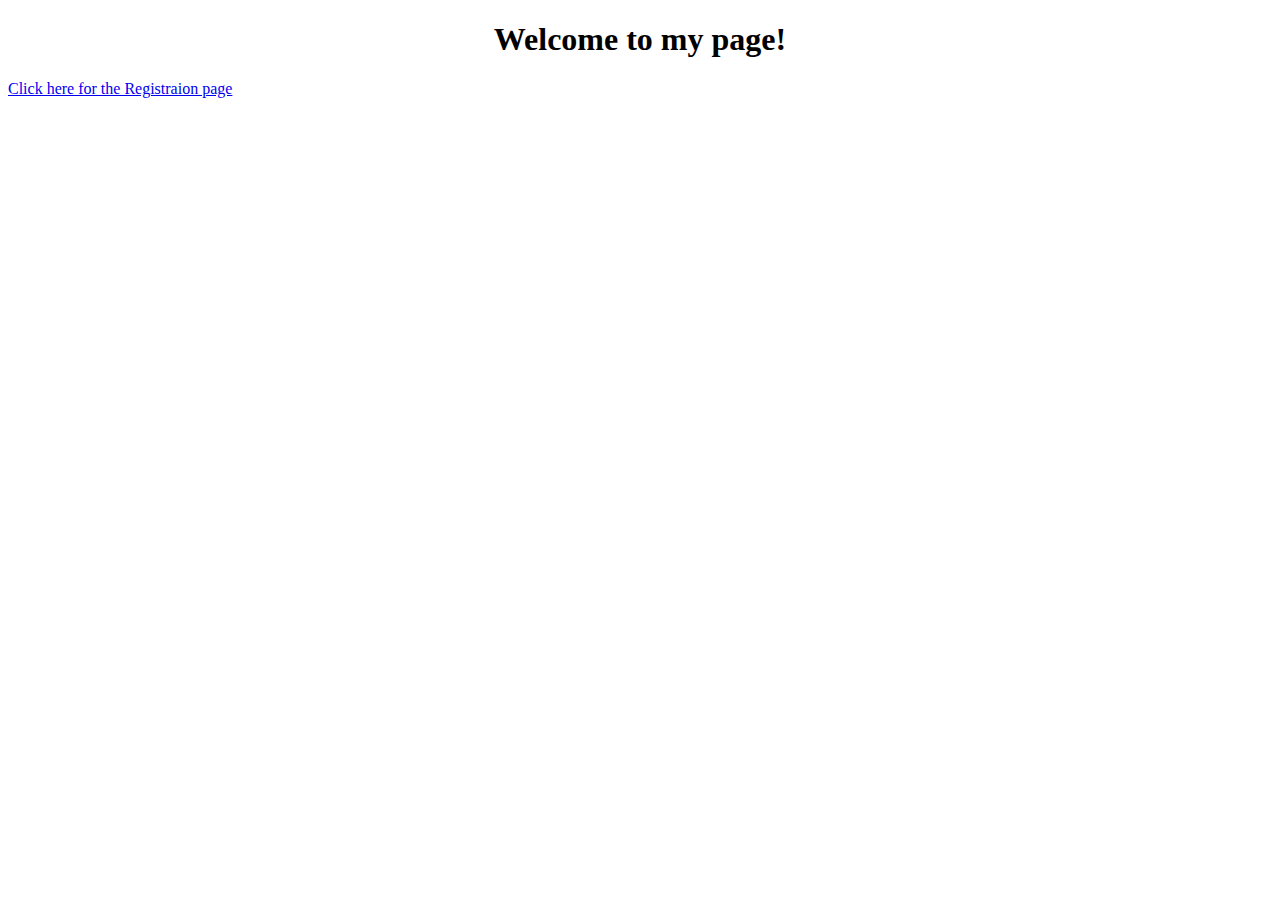
==== index.html @ 6bfd79bd "centered the headline and the link" ====
<!DOCTYPE html>
<html lang="en">
<head>
    <meta charset="UTF-8">
    <meta name="viewport" content="width=device-width, initial-scale=1.0">
    <title>Shahar BH</title>
    <style>h1, a{text-align: center;}</style>
</head>
<body>
    <h1>Welcome to my page!</h1>
    <a href="/figma-registration-page/">Click here for the Registraion page</a>
</body>
</html>
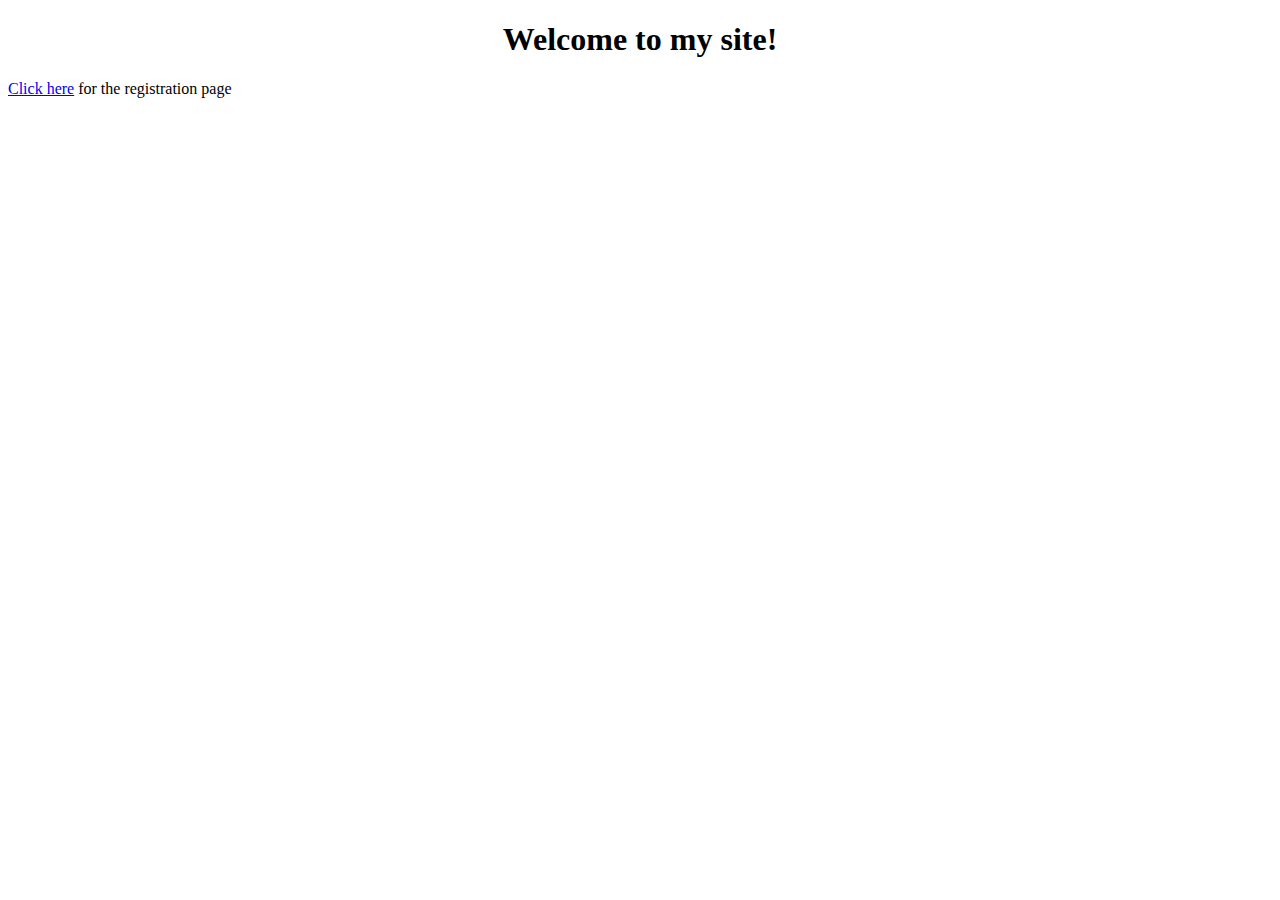
==== commit 41fd1516: "centered the text in the main page" ====
--- a/index.html
+++ b/index.html
@@ -3,11 +3,11 @@
 <head>
     <meta charset="UTF-8">
     <meta name="viewport" content="width=device-width, initial-scale=1.0">
-    <title>Shahar BH</title>
+    <title>Shahar</title>
     <style>h1, a{text-align: center;}</style>
 </head>
 <body>
-    <h1>Welcome to my page!</h1>
-    <a href="/figma-registration-page/">Click here for the Registraion page</a>
+    <h1>Welcome to my site!</h1>
+    <a href="/figma-registration-page">Click here</a> <a> for the registration page</a>
 </body>
 </html>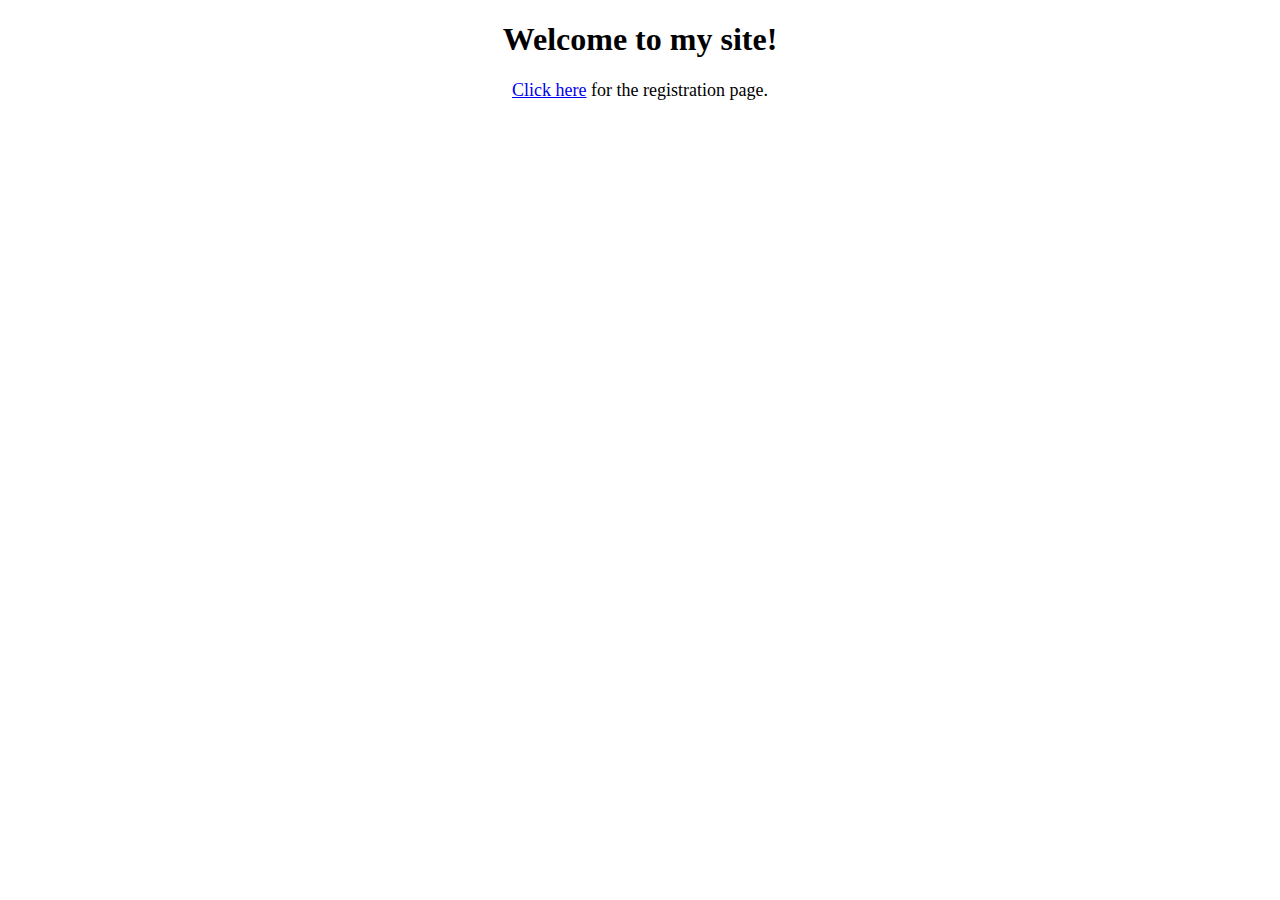
==== commit 61127c2c: "centered the link in the main page and added a css page for it" ====
--- a/index.html
+++ b/index.html
@@ -4,10 +4,13 @@
     <meta charset="UTF-8">
     <meta name="viewport" content="width=device-width, initial-scale=1.0">
     <title>Shahar</title>
-    <style>h1, a{text-align: center;}</style>
+    <link rel="stylesheet" href="index.css">
 </head>
 <body>
     <h1>Welcome to my site!</h1>
-    <a href="/figma-registration-page">Click here</a> <a> for the registration page</a>
+    
+    <p>
+    <a href="/figma-registration-page" id="registration-link">Click here</a> for the registration page.
+    </p>
 </body>
 </html>--- a/index.css
+++ b/index.css
@@ -0,0 +1,8 @@
+h1{
+    text-align: center;
+}
+
+p{
+    text-align: center;
+    font-size: large;
+}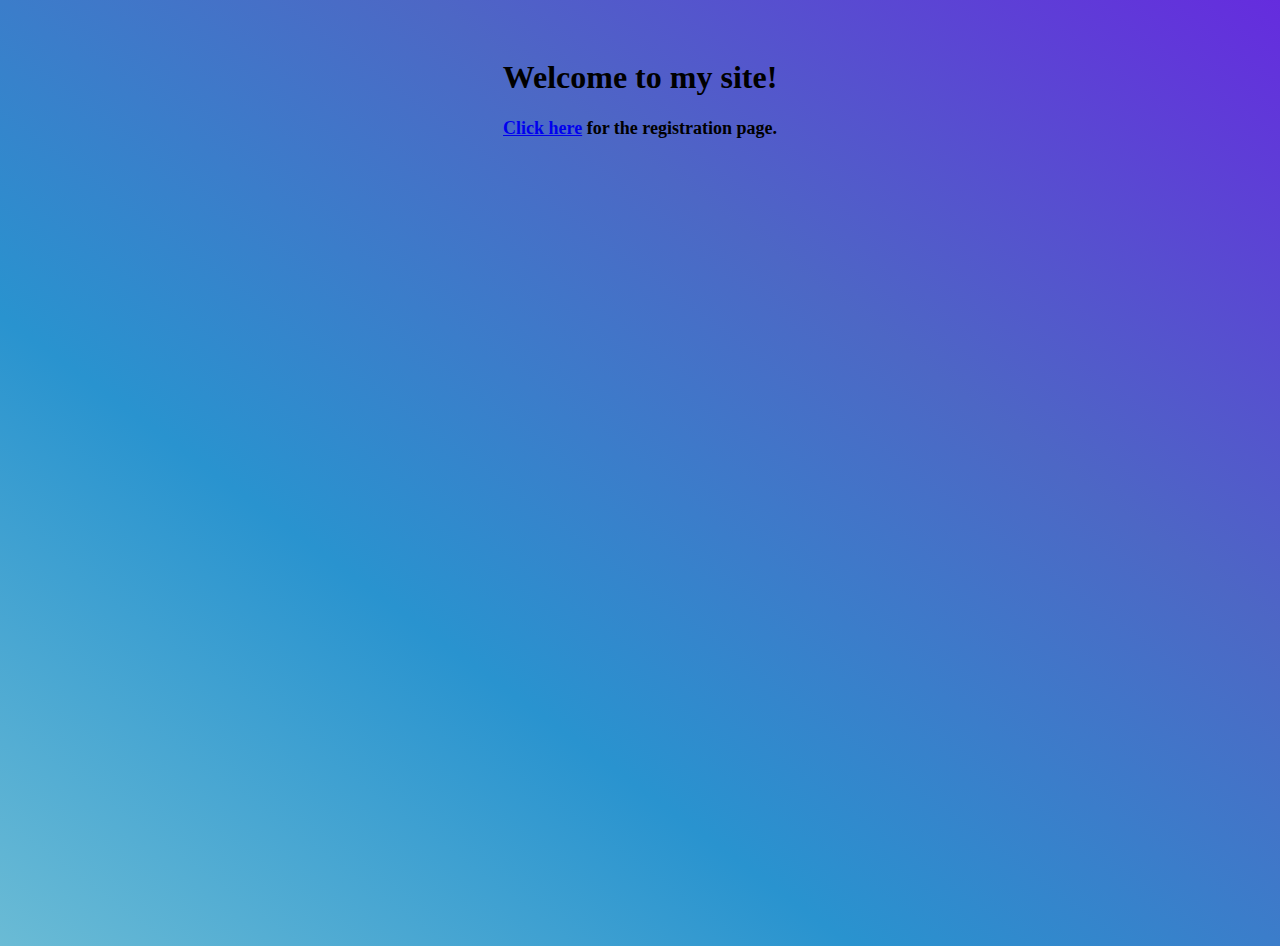
==== commit 5a5044ce: "added a background image for the main page" ====
--- a/index.html
+++ b/index.html
@@ -9,8 +9,6 @@
 <body>
     <h1>Welcome to my site!</h1>
     
-    <p>
-    <a href="/figma-registration-page" id="registration-link">Click here</a> for the registration page.
-    </p>
+    <h2><a href="/figma-registration-page" id="registration-link">Click here</a> for the registration page.</h2>
 </body>
 </html>--- a/index.css
+++ b/index.css
@@ -2,7 +2,14 @@
     text-align: center;
 }
 
-p{
+h2{
     text-align: center;
     font-size: large;
+}
+
+body{
+    height: 100dvh;
+    padding-top: 30px;
+    overflow: hidden;
+    background-image: linear-gradient(to top right, #6ABBD5, #2993CF, #4D67C5, #652CDE);
 }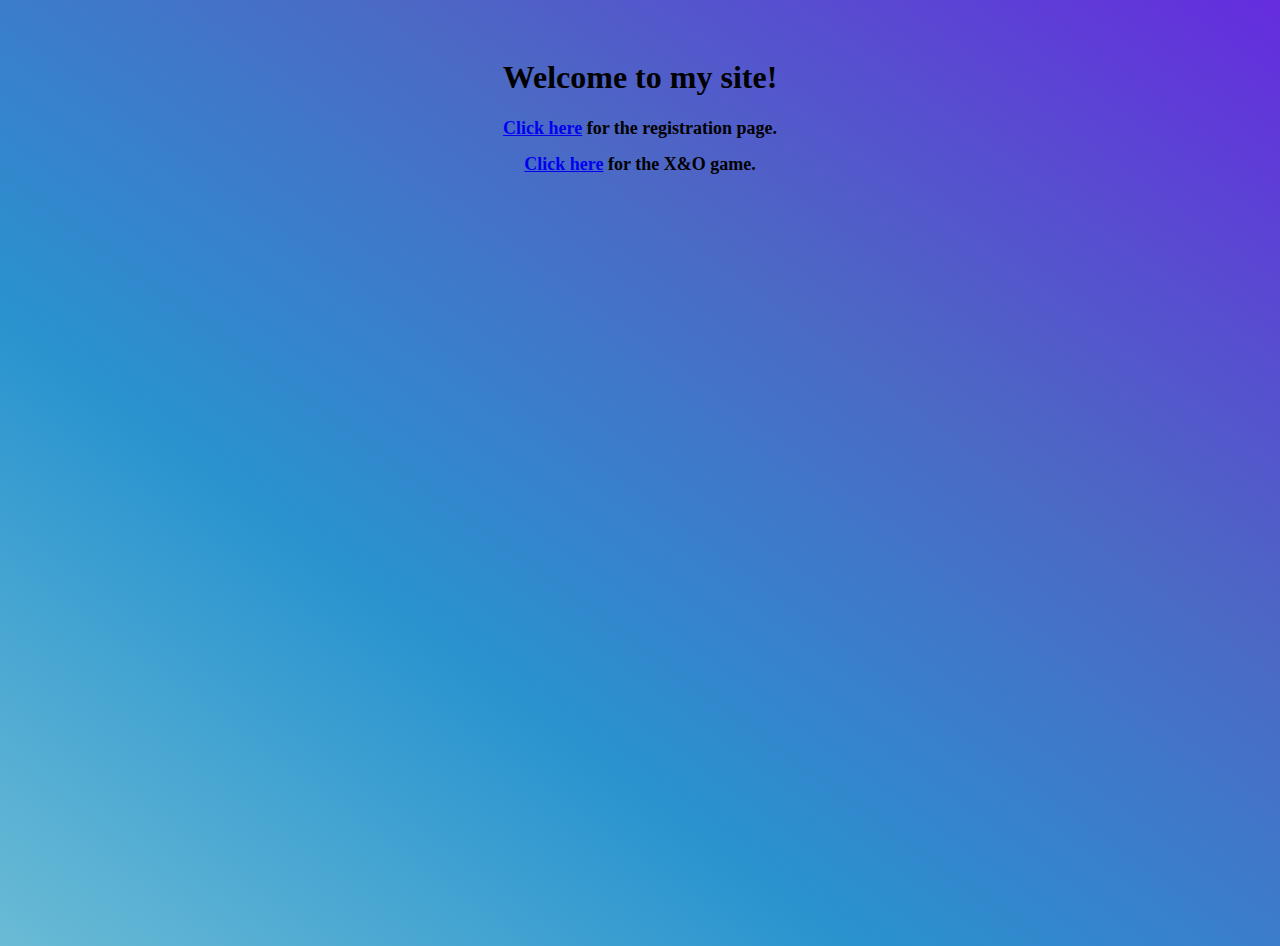
==== commit 035b15c2: "added a link to the X&O game to the home page" ====
--- a/index.html
+++ b/index.html
@@ -10,5 +10,6 @@
     <h1>Welcome to my site!</h1>
     
     <h2><a href="/figma-registration-page" id="registration-link">Click here</a> for the registration page.</h2>
+    <h2><a href="/xo-game" id="xo-link">Click here</a> for the X&O game.</h2>
 </body>
 </html>--- a/index.css
+++ b/index.css
@@ -1,3 +1,10 @@
+body{
+    height: 100dvh;
+    padding-top: 30px;
+    overflow: hidden;
+    background-image: linear-gradient(to top right, #6ABBD5, #2993CF, #4D67C5, #652CDE);
+}
+
 h1{
     text-align: center;
 }
@@ -5,11 +12,4 @@
 h2{
     text-align: center;
     font-size: large;
-}
-
-body{
-    height: 100dvh;
-    padding-top: 30px;
-    overflow: hidden;
-    background-image: linear-gradient(to top right, #6ABBD5, #2993CF, #4D67C5, #652CDE);
 }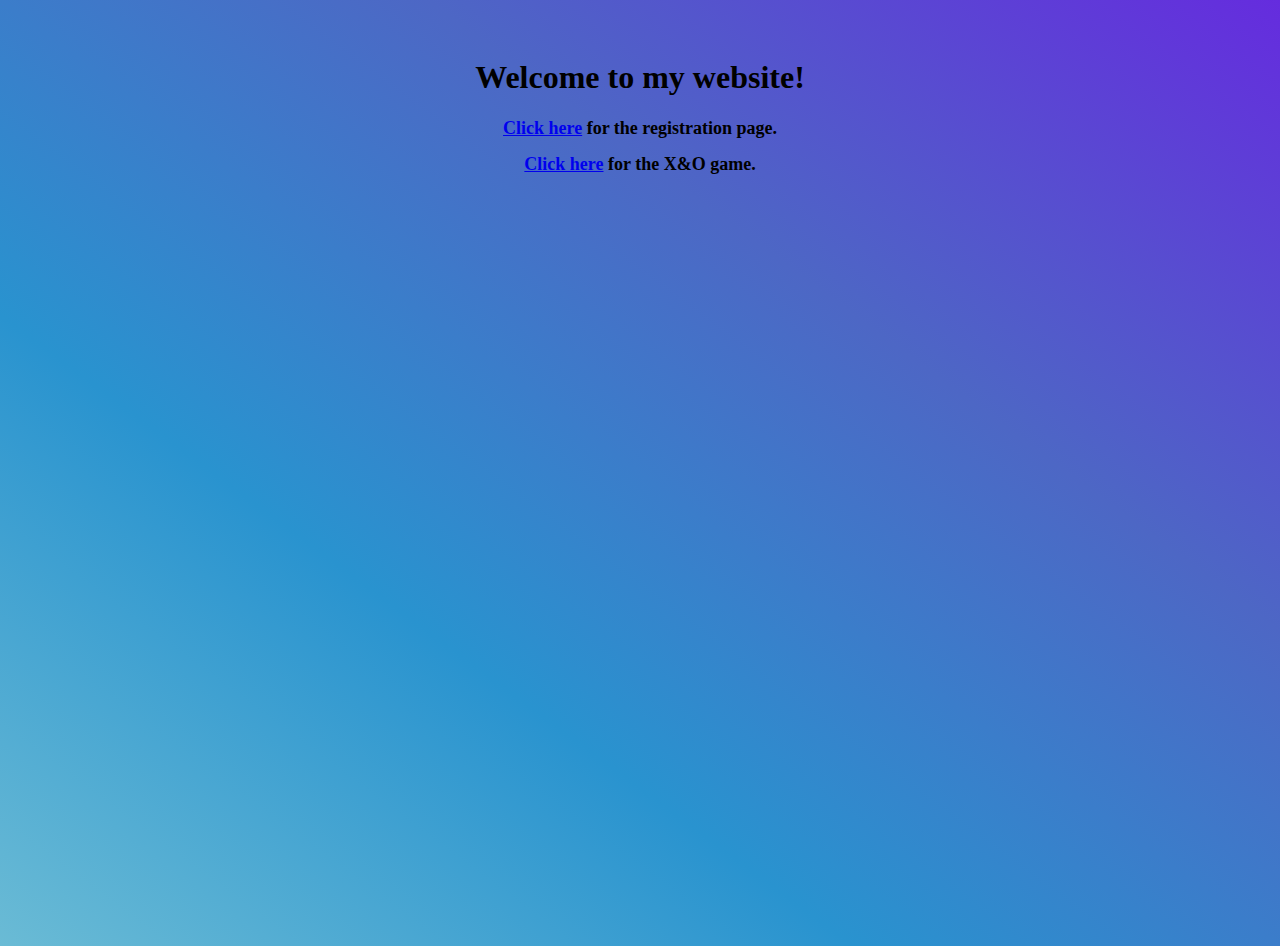
==== commit b6caf95c: "changed the headline in tne main page" ====
--- a/index.html
+++ b/index.html
@@ -7,9 +7,9 @@
     <link rel="stylesheet" href="index.css">
 </head>
 <body>
-    <h1>Welcome to my site!</h1>
+    <h1>Welcome to my website!</h1>
     
-    <h2><a href="/figma-registration-page" id="registration-link">Click here</a> for the registration page.</h2>
+    <h2><a href="/registration-page" id="registration-link">Click here</a> for the registration page.</h2>
     <h2><a href="/xo-game" id="xo-link">Click here</a> for the X&O game.</h2>
 </body>
 </html>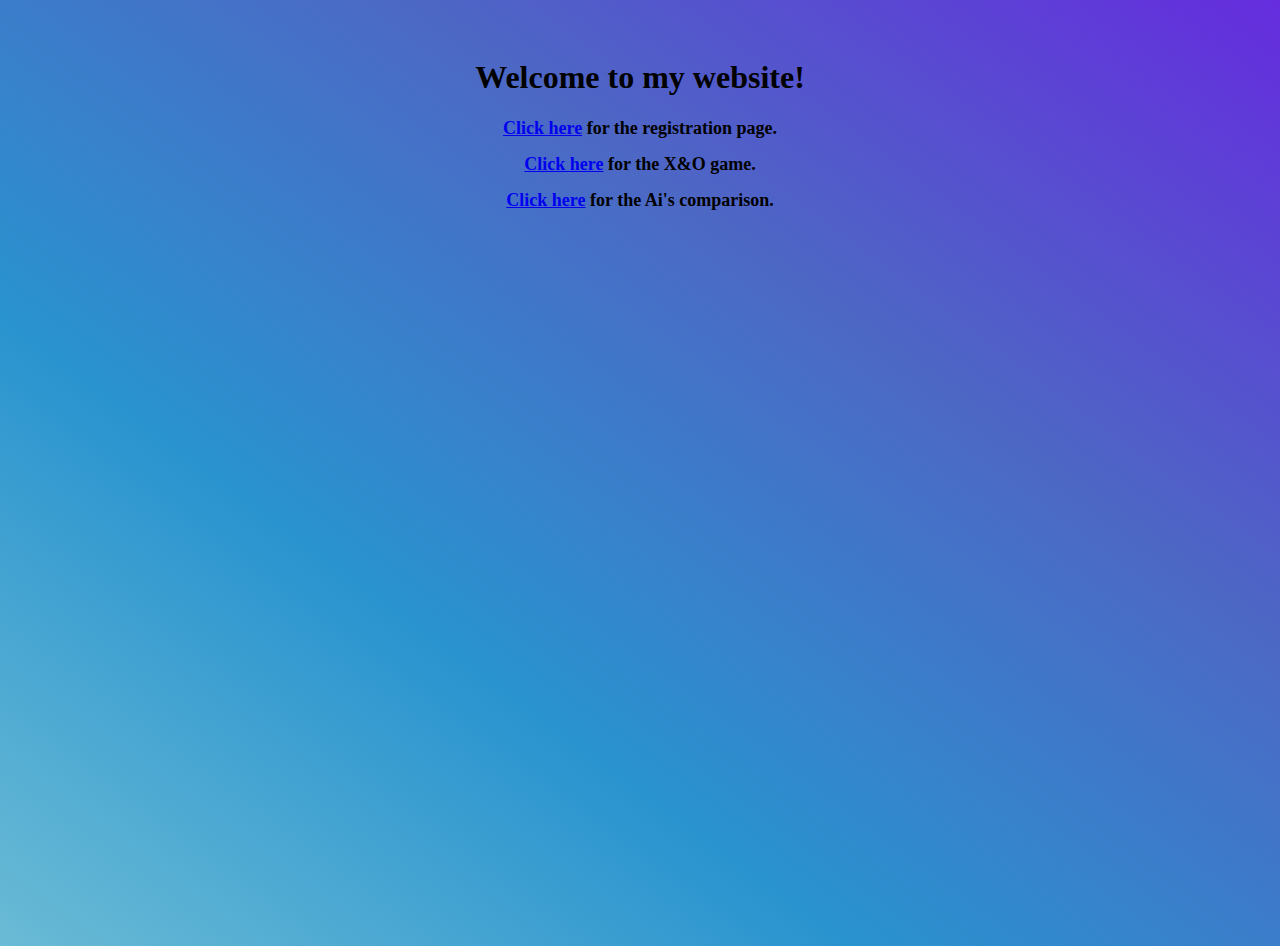
==== commit 3d34f280: "added the Ai's project to the main page" ====
--- a/index.html
+++ b/index.html
@@ -11,5 +11,6 @@
     
     <h2><a href="/registration-page" id="registration-link">Click here</a> for the registration page.</h2>
     <h2><a href="/xo-game" id="xo-link">Click here</a> for the X&O game.</h2>
+    <h2><a href="/Ais" id="xo-link">Click here</a> for the Ai's comparison.</h2>
 </body>
 </html>